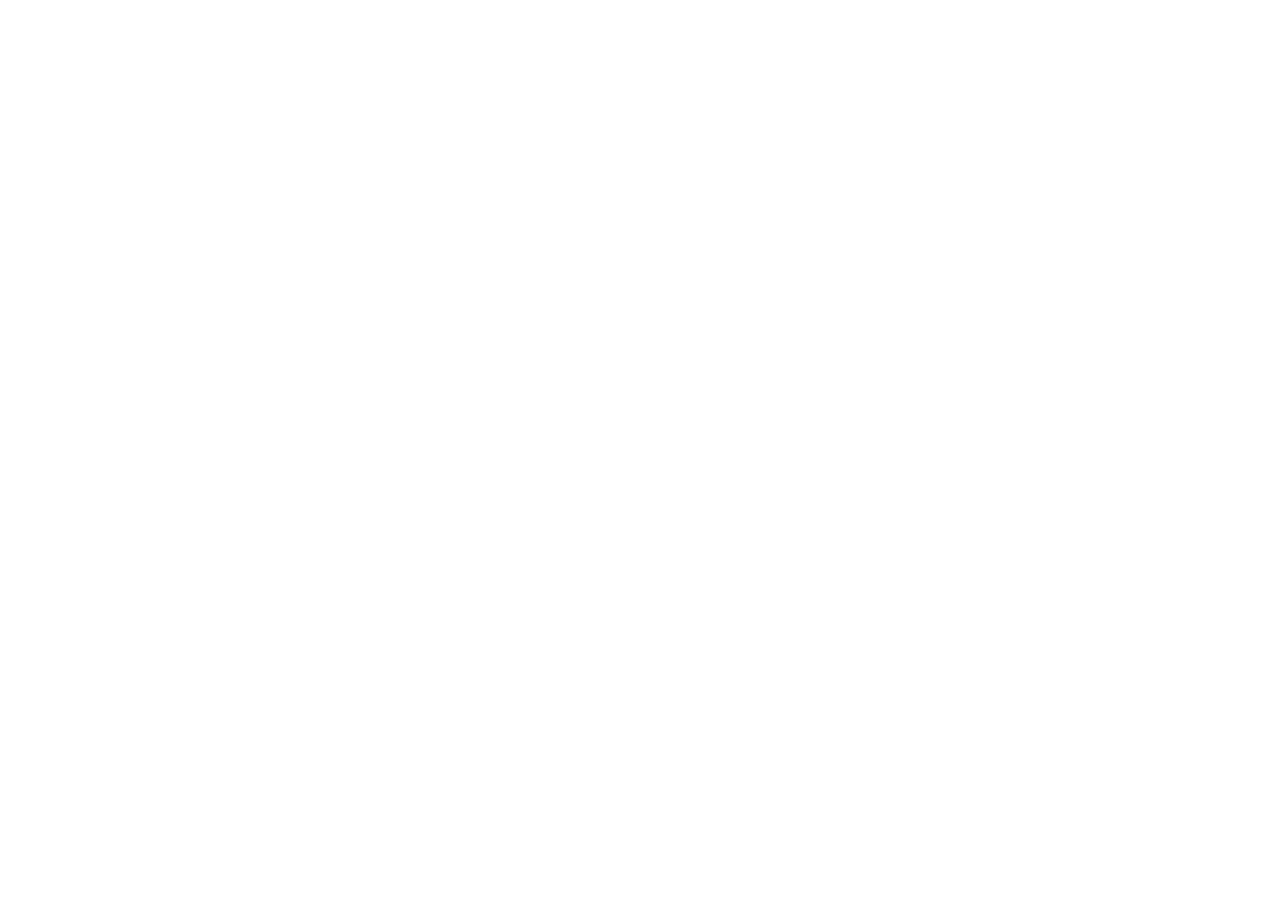
==== docs/index.html @ 61e14f6c "docs agregados" ====
<!doctype html><html lang="en"><head><meta charset="utf-8"/><link rel="icon" href="/favicon.ico"/><meta name="viewport" content="width=device-width,initial-scale=1"/><meta name="theme-color" content="#000000"/><meta name="description" content="Web site created using create-react-app"/><link rel="apple-touch-icon" href="/logo192.png"/><link rel="manifest" href="/manifest.json"/><link rel="stylesheet" href="https://cdnjs.cloudflare.com/ajax/libs/animate.css/4.1.1/animate.min.css"/><title>GiftExpert App</title><link href="/static/css/main.f7d5adbb.chunk.css" rel="stylesheet"></head><body><noscript>You need to enable JavaScript to run this app.</noscript><div id="root"></div><script>!function(e){function r(r){for(var n,f,i=r[0],l=r[1],p=r[2],c=0,s=[];c<i.length;c++)f=i[c],Object.prototype.hasOwnProperty.call(o,f)&&o[f]&&s.push(o[f][0]),o[f]=0;for(n in l)Object.prototype.hasOwnProperty.call(l,n)&&(e[n]=l[n]);for(a&&a(r);s.length;)s.shift()();return u.push.apply(u,p||[]),t()}function t(){for(var e,r=0;r<u.length;r++){for(var t=u[r],n=!0,i=1;i<t.length;i++){var l=t[i];0!==o[l]&&(n=!1)}n&&(u.splice(r--,1),e=f(f.s=t[0]))}return e}var n={},o={1:0},u=[];function f(r){if(n[r])return n[r].exports;var t=n[r]={i:r,l:!1,exports:{}};return e[r].call(t.exports,t,t.exports,f),t.l=!0,t.exports}f.m=e,f.c=n,f.d=function(e,r,t){f.o(e,r)||Object.defineProperty(e,r,{enumerable:!0,get:t})},f.r=function(e){"undefined"!=typeof Symbol&&Symbol.toStringTag&&Object.defineProperty(e,Symbol.toStringTag,{value:"Module"}),Object.defineProperty(e,"__esModule",{value:!0})},f.t=function(e,r){if(1&r&&(e=f(e)),8&r)return e;if(4&r&&"object"==typeof e&&e&&e.__esModule)return e;var t=Object.create(null);if(f.r(t),Object.defineProperty(t,"default",{enumerable:!0,value:e}),2&r&&"string"!=typeof e)for(var n in e)f.d(t,n,function(r){return e[r]}.bind(null,n));return t},f.n=function(e){var r=e&&e.__esModule?function(){return e.default}:function(){return e};return f.d(r,"a",r),r},f.o=function(e,r){return Object.prototype.hasOwnProperty.call(e,r)},f.p="/";var i=this["webpackJsonpgif-expert"]=this["webpackJsonpgif-expert"]||[],l=i.push.bind(i);i.push=r,i=i.slice();for(var p=0;p<i.length;p++)r(i[p]);var a=l;t()}([])</script><script src="/static/js/2.fde80aa3.chunk.js"></script><script src="/static/js/main.34294289.chunk.js"></script></body></html>
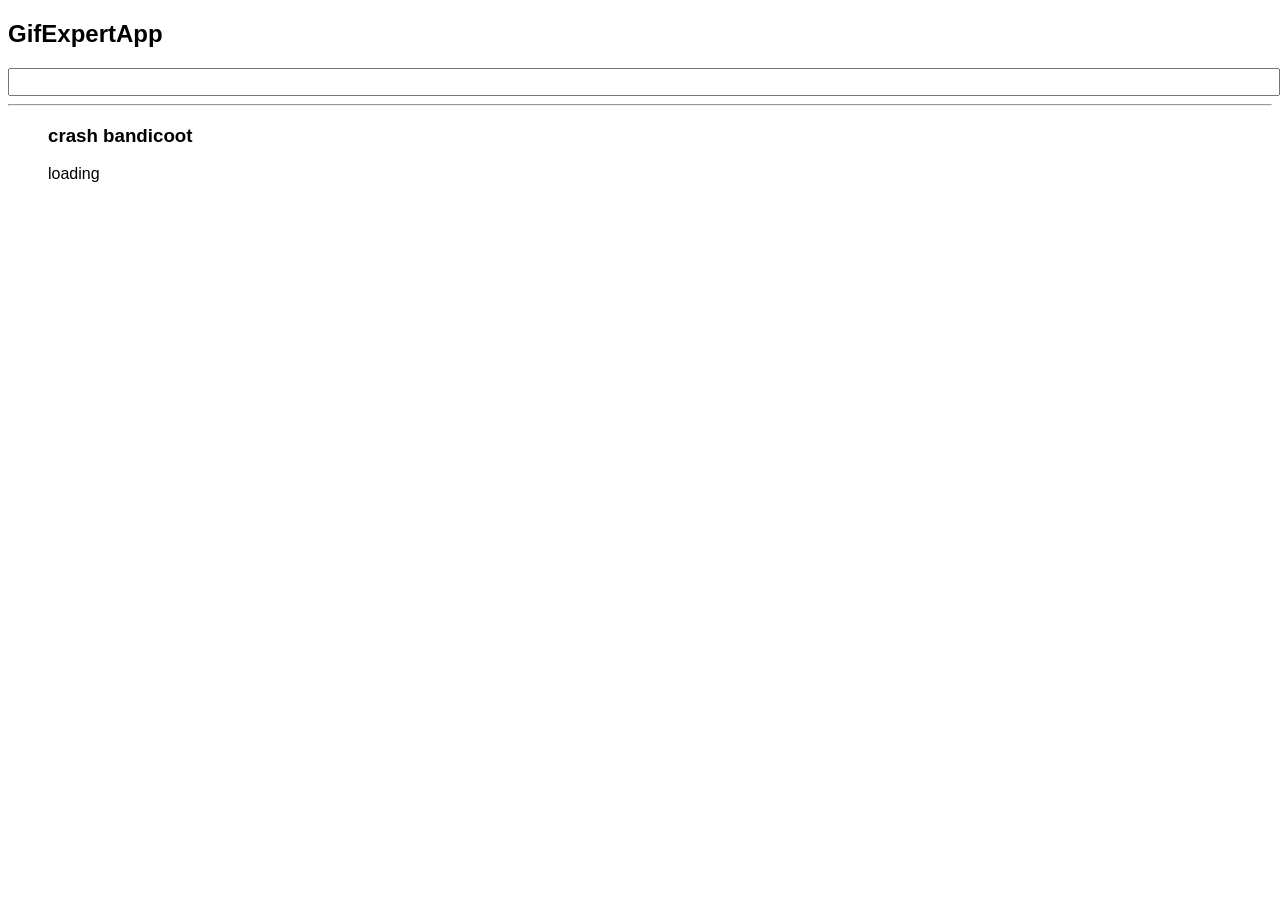
==== commit 09b11cc7: "correccion rutas" ====
--- a/docs/index.html
+++ b/docs/index.html
@@ -1 +1,24 @@
-<!doctype html><html lang="en"><head><meta charset="utf-8"/><link rel="icon" href="/favicon.ico"/><meta name="viewport" content="width=device-width,initial-scale=1"/><meta name="theme-color" content="#000000"/><meta name="description" content="Web site created using create-react-app"/><link rel="apple-touch-icon" href="/logo192.png"/><link rel="manifest" href="/manifest.json"/><link rel="stylesheet" href="https://cdnjs.cloudflare.com/ajax/libs/animate.css/4.1.1/animate.min.css"/><title>GiftExpert App</title><link href="/static/css/main.f7d5adbb.chunk.css" rel="stylesheet"></head><body><noscript>You need to enable JavaScript to run this app.</noscript><div id="root"></div><script>!function(e){function r(r){for(var n,f,i=r[0],l=r[1],p=r[2],c=0,s=[];c<i.length;c++)f=i[c],Object.prototype.hasOwnProperty.call(o,f)&&o[f]&&s.push(o[f][0]),o[f]=0;for(n in l)Object.prototype.hasOwnProperty.call(l,n)&&(e[n]=l[n]);for(a&&a(r);s.length;)s.shift()();return u.push.apply(u,p||[]),t()}function t(){for(var e,r=0;r<u.length;r++){for(var t=u[r],n=!0,i=1;i<t.length;i++){var l=t[i];0!==o[l]&&(n=!1)}n&&(u.splice(r--,1),e=f(f.s=t[0]))}return e}var n={},o={1:0},u=[];function f(r){if(n[r])return n[r].exports;var t=n[r]={i:r,l:!1,exports:{}};return e[r].call(t.exports,t,t.exports,f),t.l=!0,t.exports}f.m=e,f.c=n,f.d=function(e,r,t){f.o(e,r)||Object.defineProperty(e,r,{enumerable:!0,get:t})},f.r=function(e){"undefined"!=typeof Symbol&&Symbol.toStringTag&&Object.defineProperty(e,Symbol.toStringTag,{value:"Module"}),Object.defineProperty(e,"__esModule",{value:!0})},f.t=function(e,r){if(1&r&&(e=f(e)),8&r)return e;if(4&r&&"object"==typeof e&&e&&e.__esModule)return e;var t=Object.create(null);if(f.r(t),Object.defineProperty(t,"default",{enumerable:!0,value:e}),2&r&&"string"!=typeof e)for(var n in e)f.d(t,n,function(r){return e[r]}.bind(null,n));return t},f.n=function(e){var r=e&&e.__esModule?function(){return e.default}:function(){return e};return f.d(r,"a",r),r},f.o=function(e,r){return Object.prototype.hasOwnProperty.call(e,r)},f.p="/";var i=this["webpackJsonpgif-expert"]=this["webpackJsonpgif-expert"]||[],l=i.push.bind(i);i.push=r,i=i.slice();for(var p=0;p<i.length;p++)r(i[p]);var a=l;t()}([])</script><script src="/static/js/2.fde80aa3.chunk.js"></script><script src="/static/js/main.34294289.chunk.js"></script></body></html>+<!doctype html>
+<html lang="en">
+
+<head>
+    <meta charset="utf-8" />
+    <link rel="icon" href="./favicon.ico" />
+    <meta name="viewport" content="width=device-width,initial-scale=1" />
+    <meta name="theme-color" content="#000000" />
+    <meta name="description" content="Web site created using create-react-app" />
+    <link rel="apple-touch-icon" href="./logo192.png" />
+    <link rel="manifest" href="./manifest.json" />
+    <link rel="stylesheet" href="https://cdnjs.cloudflare.com/ajax/libs/animate.css/4.1.1/animate.min.css" />
+    <title>GiftExpert App</title>
+    <link href="./static/css/main.f7d5adbb.chunk.css" rel="stylesheet">
+</head>
+
+<body><noscript>You need to enable JavaScript to run this app.</noscript>
+    <div id="root"></div>
+    <script>!function (e) { function r(r) { for (var n, f, i = r[0], l = r[1], p = r[2], c = 0, s = []; c < i.length; c++)f = i[c], Object.prototype.hasOwnProperty.call(o, f) && o[f] && s.push(o[f][0]), o[f] = 0; for (n in l) Object.prototype.hasOwnProperty.call(l, n) && (e[n] = l[n]); for (a && a(r); s.length;)s.shift()(); return u.push.apply(u, p || []), t() } function t() { for (var e, r = 0; r < u.length; r++) { for (var t = u[r], n = !0, i = 1; i < t.length; i++) { var l = t[i]; 0 !== o[l] && (n = !1) } n && (u.splice(r--, 1), e = f(f.s = t[0])) } return e } var n = {}, o = { 1: 0 }, u = []; function f(r) { if (n[r]) return n[r].exports; var t = n[r] = { i: r, l: !1, exports: {} }; return e[r].call(t.exports, t, t.exports, f), t.l = !0, t.exports } f.m = e, f.c = n, f.d = function (e, r, t) { f.o(e, r) || Object.defineProperty(e, r, { enumerable: !0, get: t }) }, f.r = function (e) { "undefined" != typeof Symbol && Symbol.toStringTag && Object.defineProperty(e, Symbol.toStringTag, { value: "Module" }), Object.defineProperty(e, "__esModule", { value: !0 }) }, f.t = function (e, r) { if (1 & r && (e = f(e)), 8 & r) return e; if (4 & r && "object" == typeof e && e && e.__esModule) return e; var t = Object.create(null); if (f.r(t), Object.defineProperty(t, "default", { enumerable: !0, value: e }), 2 & r && "string" != typeof e) for (var n in e) f.d(t, n, function (r) { return e[r] }.bind(null, n)); return t }, f.n = function (e) { var r = e && e.__esModule ? function () { return e.default } : function () { return e }; return f.d(r, "a", r), r }, f.o = function (e, r) { return Object.prototype.hasOwnProperty.call(e, r) }, f.p = "/"; var i = this["webpackJsonpgif-expert"] = this["webpackJsonpgif-expert"] || [], l = i.push.bind(i); i.push = r, i = i.slice(); for (var p = 0; p < i.length; p++)r(i[p]); var a = l; t() }([])</script>
+    <script src="./static/js/2.fde80aa3.chunk.js"></script>
+    <script src="./static/js/main.34294289.chunk.js"></script>
+</body>
+
+</html>
--- a/docs/static/css/main.f7d5adbb.chunk.css
+++ b/docs/static/css/main.f7d5adbb.chunk.css
@@ -0,0 +1,2 @@
+*{font-family:Arial,Helvetica,sans-serif}input{font-size:1.2rem;width:100%;color:grey}.card{align-content:center;border:1px solid grey;border-radius:6px;margin-bottom:10px;margin-right:10px;overflow:hidden}.card p{padding:5px;text-align:center}.card-grid{display:flex;flex-direction:row;flex-wrap:wrap}
+/*# sourceMappingURL=main.f7d5adbb.chunk.css.map */
